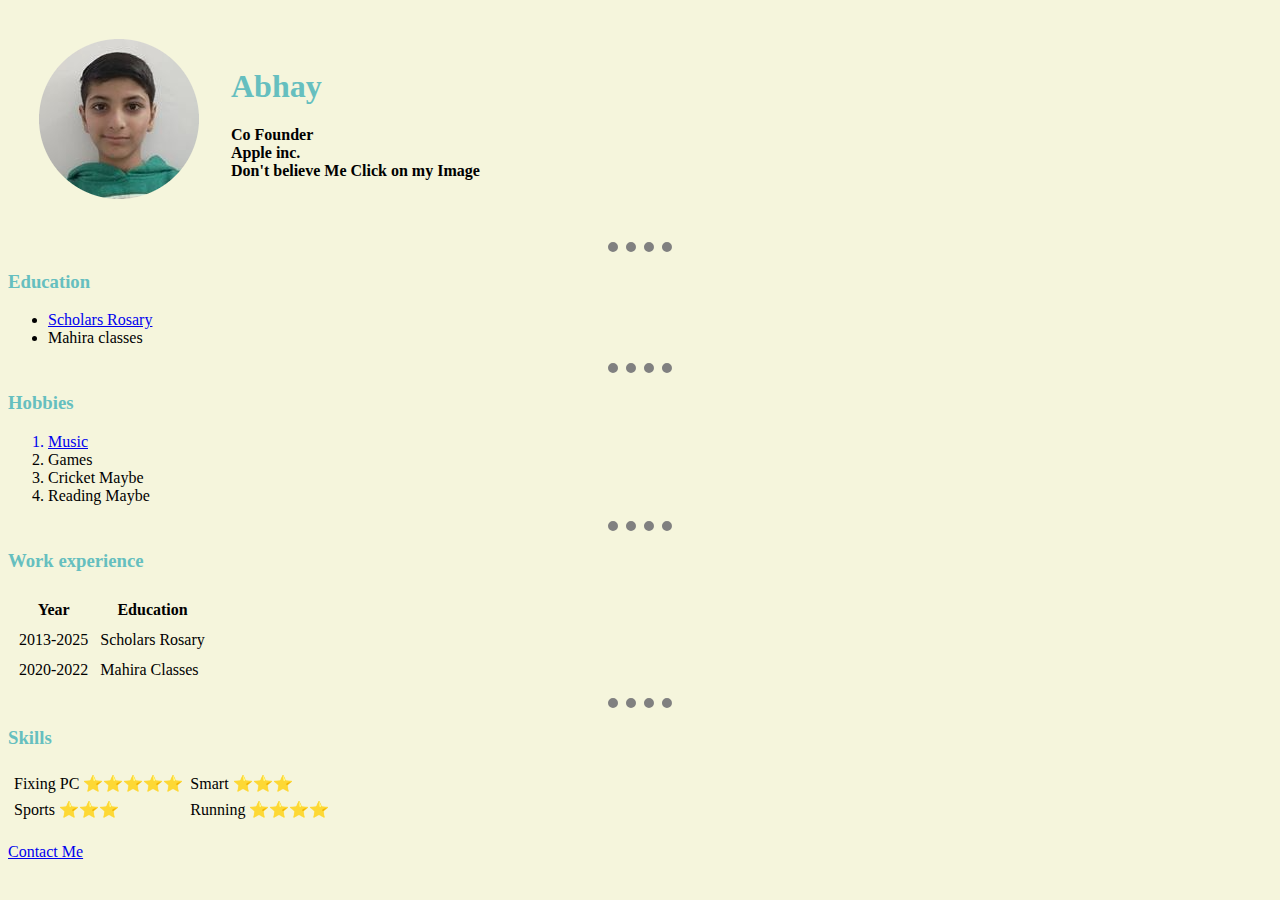
==== index.html @ 58e60ca2 "Update index.html" ====
<!DOCTYPE html>
<html lang="en">
<head>
    <title>Website LOL👍</title>
    <link rel="stylesheet" href="CSS/Styles.css">
</head>
<body>
    <table cellspacing="30">
        <tr>
            <td><a href="https://www.linkedin.com/in/abhay-batra-994174179/?originalSubdomain=in">
                <img src="Molad.png" alt="molad-img"></a>
            </td>
            <td><h1>Abhay</h1>
                <p style="font-family: futura;"><strong>Co Founder<br> Apple inc.<br>
                    Don't believe Me Click on my Image
            </strong></p></td>
        </tr>
    </table>
    <hr>
    <h3>Education</h3>
    <ul>
        <li><a href="http://scholarsrosary.co.in/pages/Pay_Fee_online.aspx">Scholars Rosary</a></li>
        <li>Mahira classes</li>
    </ul>

    <hr>
    <h3>Hobbies</h3>
    <ol>
        <a href="https://www.spotify.com"><li>Music</li></a>
        <li>Games</li>
        <li>Cricket Maybe</li>
        <li>Reading Maybe</li>
    </ol>
    <hr>
    <h3>Work experience</H3>
    <table cellspacing="10">
        <th>Year</th>
        <th>Education</th>
        <tr>
            <td>2013-2025</td><td>Scholars Rosary</td>
        </tr>
        <tr>
            <td>2020-2022</td><td>Mahira Classes</td>
        </tr>
    </table>
    <hr>
    <h3>Skills</h3>
    <table cellspacing="5">
        <tr>
            <td>Fixing PC ⭐⭐⭐⭐⭐</td>
            <td>Smart ⭐⭐⭐</td>
        </tr>
        <tr>
            <td>Sports ⭐⭐⭐</td>
            <td>Running ⭐⭐⭐⭐</td>
        </tr>
    </table>
    <br>
    <a href="Contacts.html">Contact Me</a>
</body>
</html>
---- CSS/Styles.css ----
body{background-color: beige;}
        hr {height: 0px; width: 5%;border-color: grey;border-right-style: none;
            border-left-style: none;border-bottom-style: none;border-top-style: dotted;
            border-width: 10px;
        }
h1 {color: #66BFBF;}
h3{color: #66BFBF;}
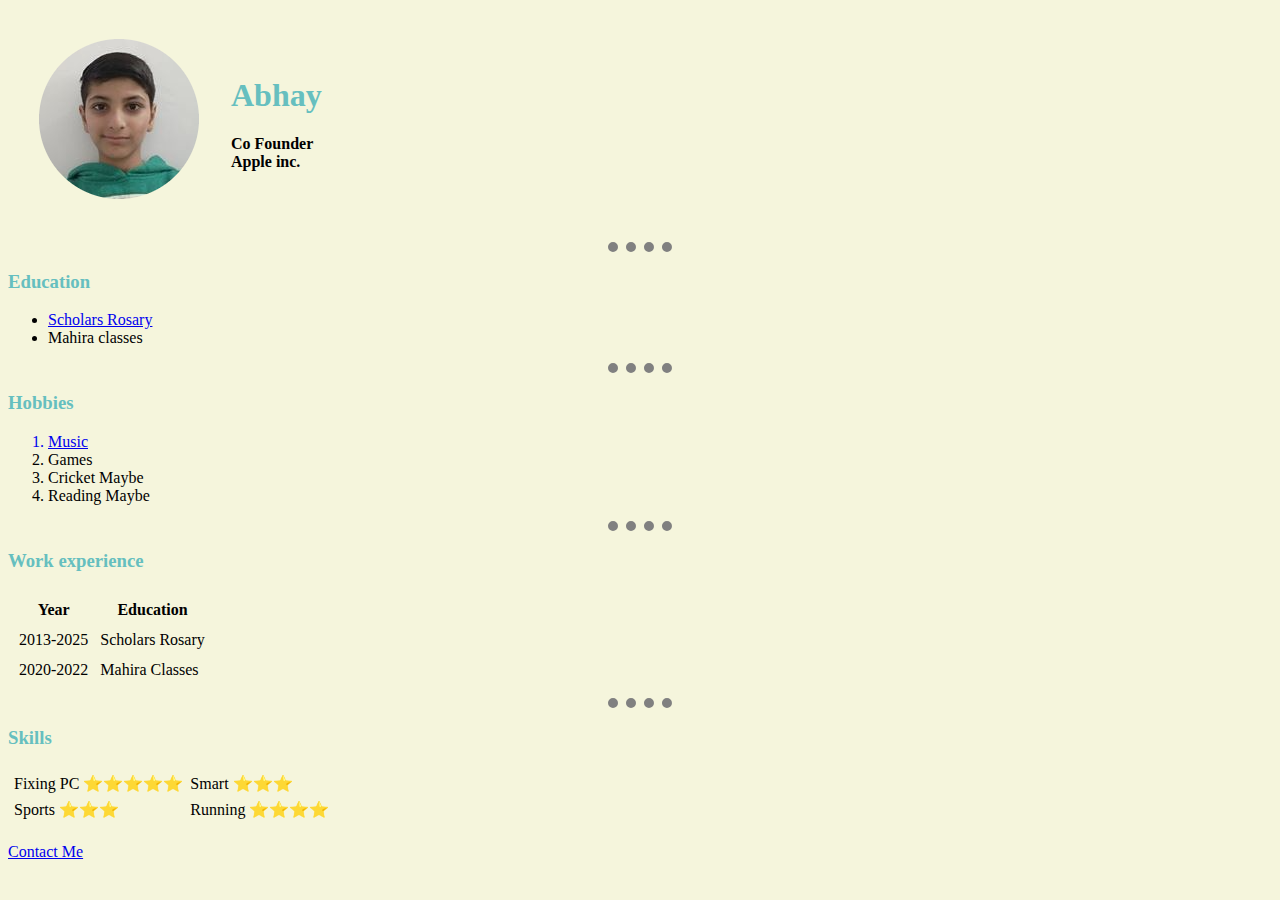
==== commit dcaa4e89: "Update index.html" ====
--- a/index.html
+++ b/index.html
@@ -12,7 +12,7 @@
             </td>
             <td><h1>Abhay</h1>
                 <p style="font-family: futura;"><strong>Co Founder<br> Apple inc.<br>
-                    Don't believe Me Click on my Image
+            
             </strong></p></td>
         </tr>
     </table>
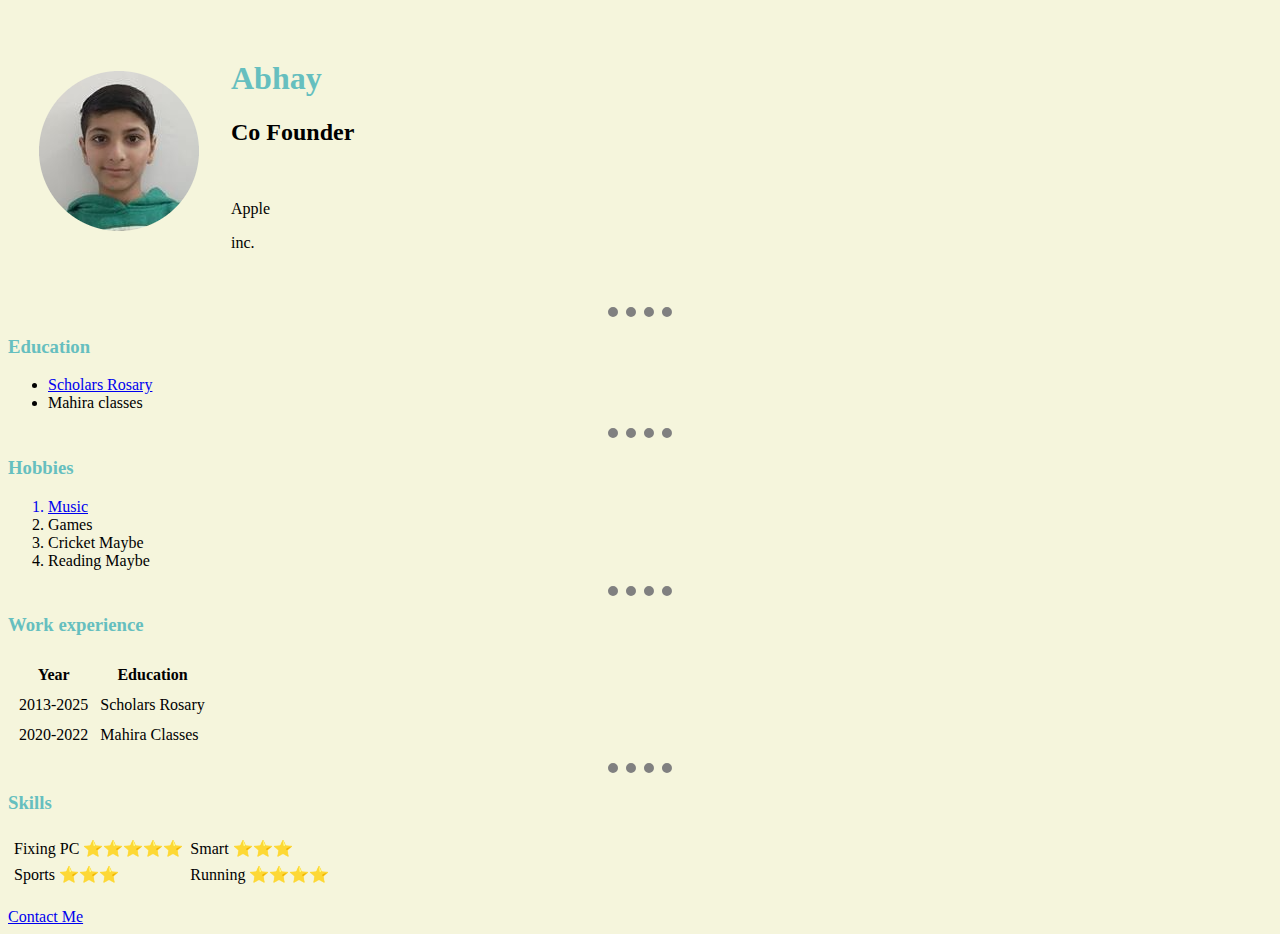
==== commit 14e949e8: "Update index.html" ====
--- a/index.html
+++ b/index.html
@@ -11,9 +11,9 @@
                 <img src="Molad.png" alt="molad-img"></a>
             </td>
             <td><h1>Abhay</h1>
-                <p style="font-family: futura;"><strong>Co Founder<br> Apple inc.<br>
+                <p style="font-family: futura;"><strong><h2>Co Founder</h2>    </strong><br> <p style="font-color: white;">Apple</p> inc.<br>
             
-            </strong></p></td>
+           </p></td>
         </tr>
     </table>
     <hr>
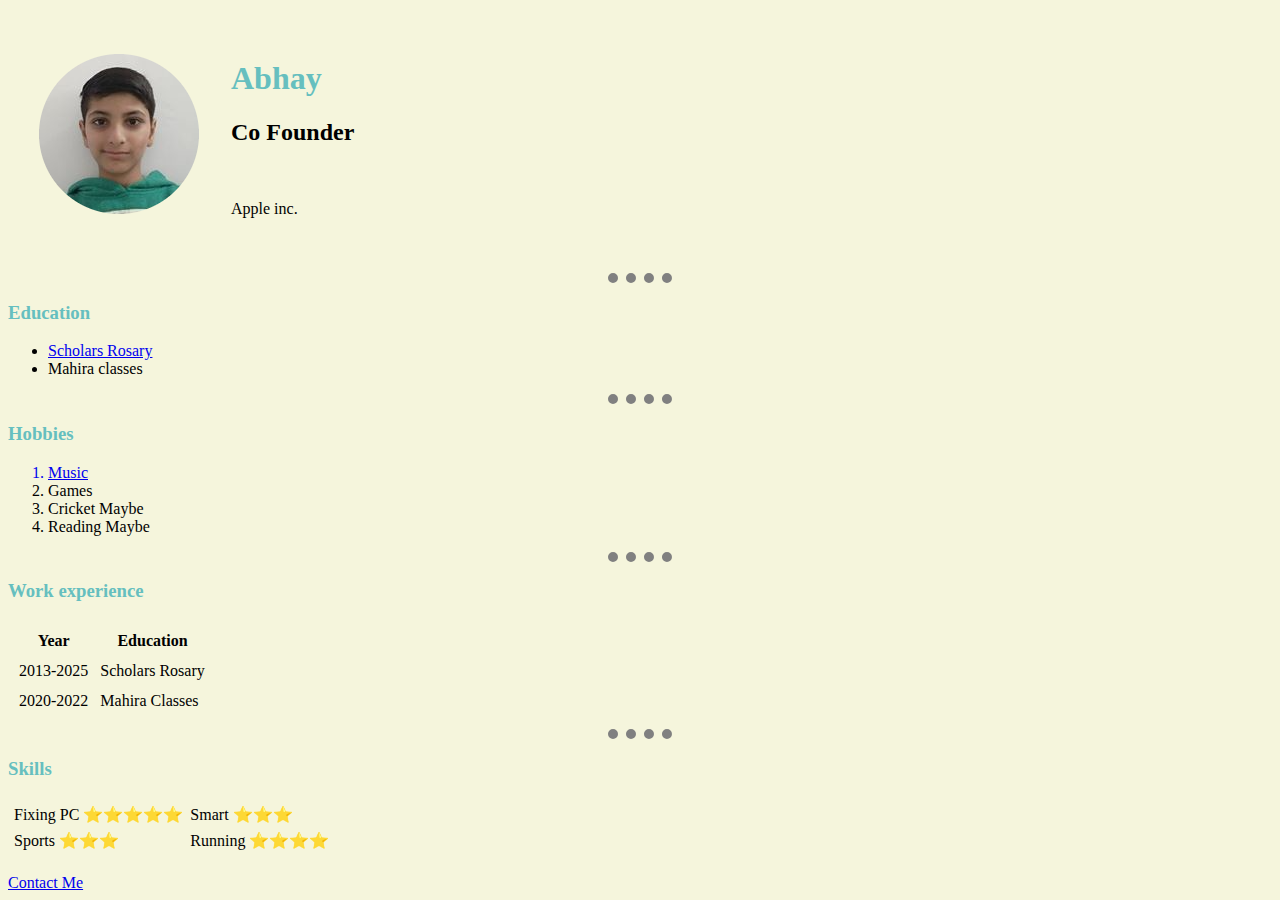
==== commit dd21e6c2: "Update index.html" ====
--- a/index.html
+++ b/index.html
@@ -11,7 +11,7 @@
                 <img src="Molad.png" alt="molad-img"></a>
             </td>
             <td><h1>Abhay</h1>
-                <p style="font-family: futura;"><strong><h2>Co Founder</h2>    </strong><br> <p style="font-color: white;">Apple</p> inc.<br>
+                <p style="font-family: futura;"><strong><h2>Co Founder</h2>    </strong><br> <p style="font-color: white;">Apple inc.<br></p>
             
            </p></td>
         </tr>
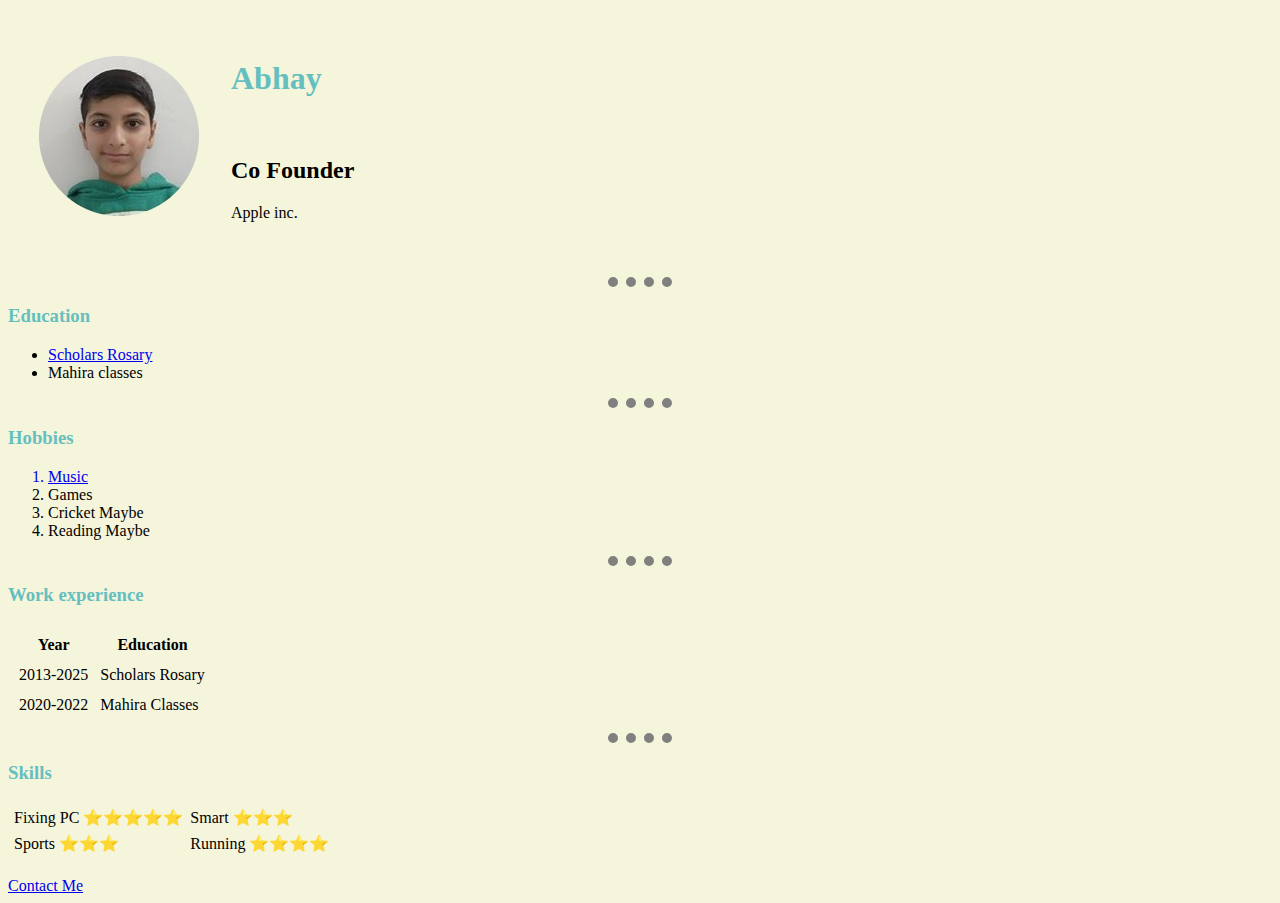
==== commit e0de9cbe: "Update index.html" ====
--- a/index.html
+++ b/index.html
@@ -10,8 +10,8 @@
             <td><a href="https://www.linkedin.com/in/abhay-batra-994174179/?originalSubdomain=in">
                 <img src="Molad.png" alt="molad-img"></a>
             </td>
-            <td><h1>Abhay</h1>
-                <p style="font-family: futura;"><strong><h2>Co Founder</h2>    </strong><br> <p style="font-color: white;">Apple inc.<br></p>
+            <td><h1>Abhay</h1><br>
+                <p style="font-family: futura;"><strong><h2>Co Founder</h2>    </strong> Apple inc.<br>
             
            </p></td>
         </tr>
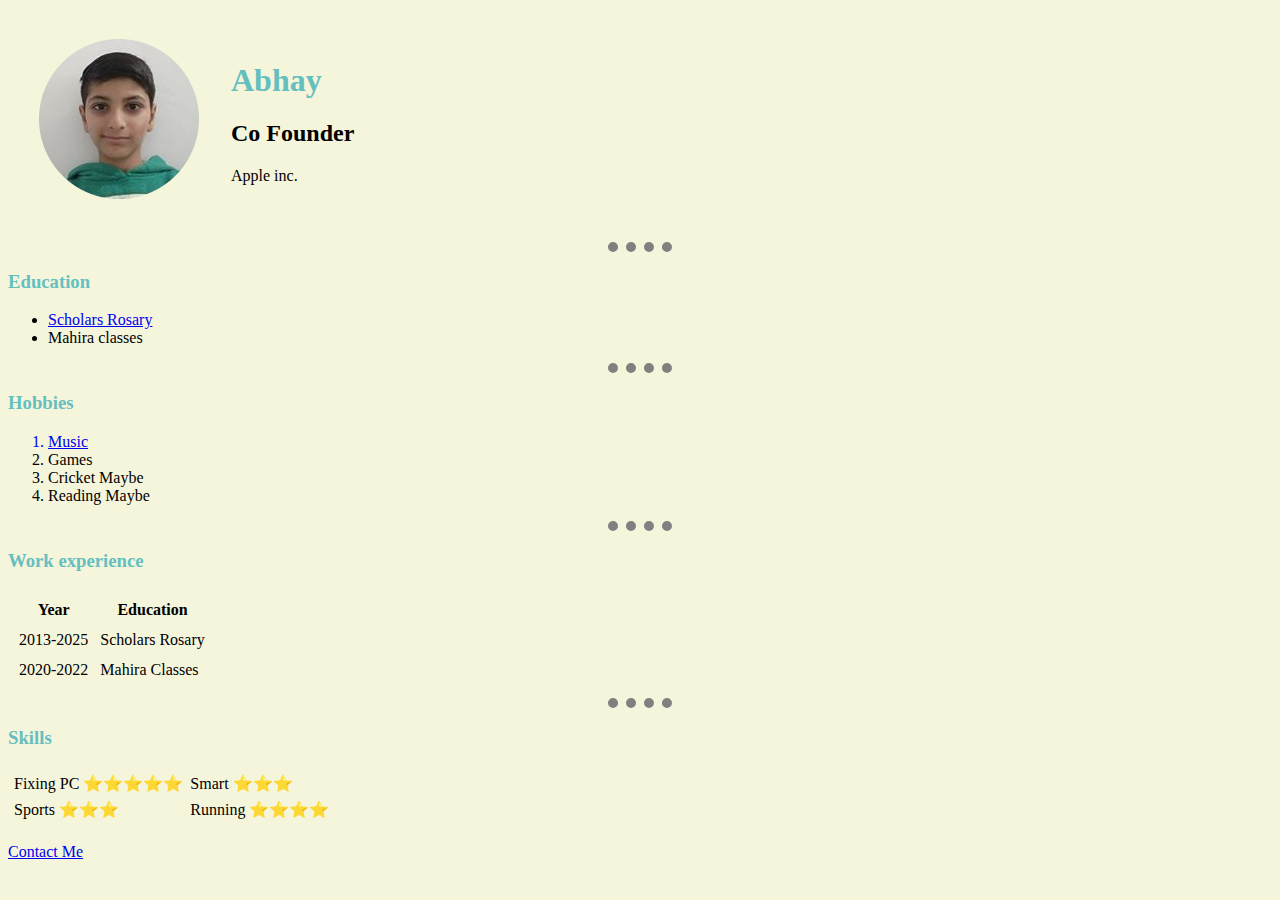
==== commit f3d23b95: "Update index.html" ====
--- a/index.html
+++ b/index.html
@@ -10,7 +10,7 @@
             <td><a href="https://www.linkedin.com/in/abhay-batra-994174179/?originalSubdomain=in">
                 <img src="Molad.png" alt="molad-img"></a>
             </td>
-            <td><h1>Abhay</h1><br>
+            <td><h1>Abhay</h1>
                 <p style="font-family: futura;"><strong><h2>Co Founder</h2>    </strong> Apple inc.<br>
             
            </p></td>
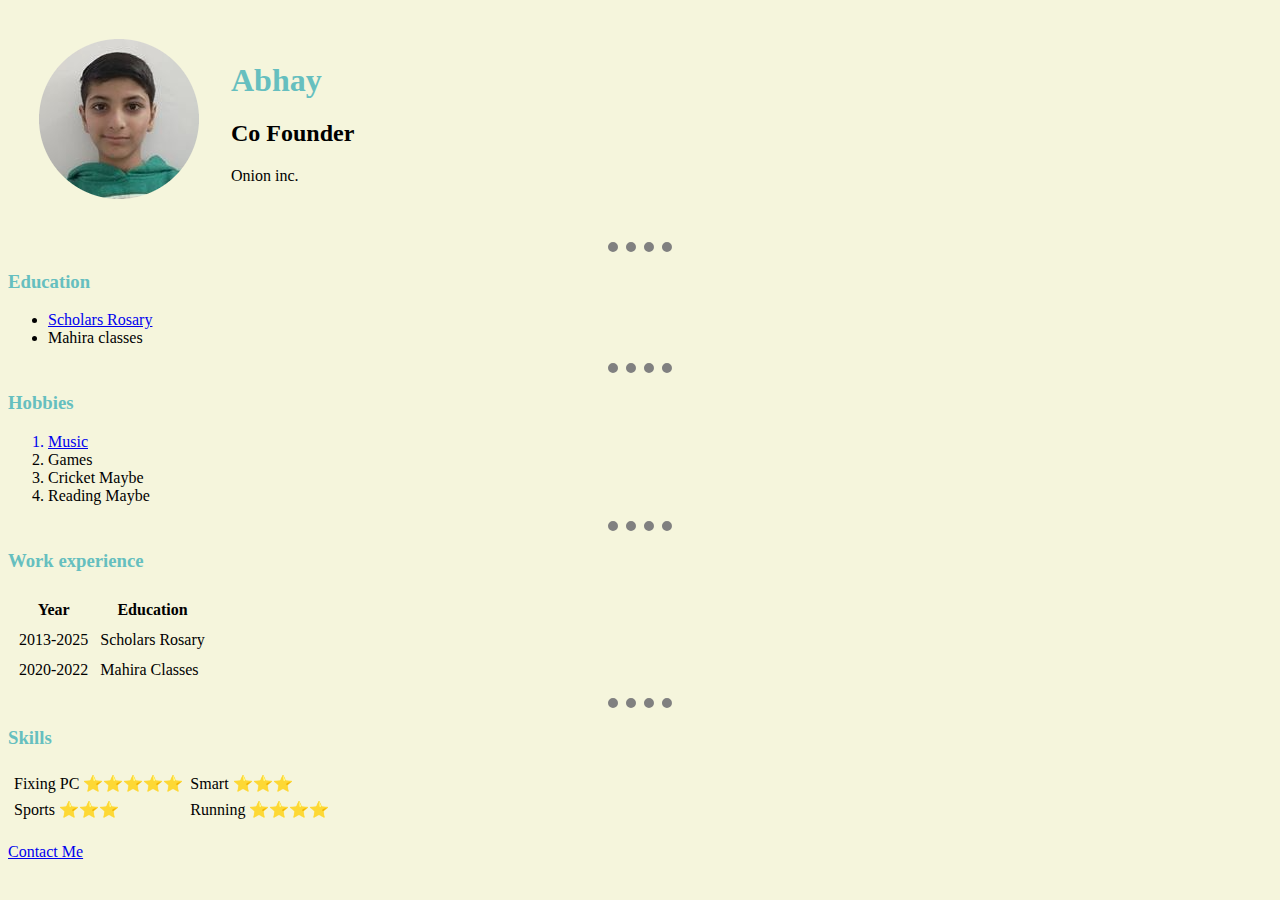
==== commit 20f65310: "Update index.html" ====
--- a/index.html
+++ b/index.html
@@ -11,7 +11,7 @@
                 <img src="Molad.png" alt="molad-img"></a>
             </td>
             <td><h1>Abhay</h1>
-                <p style="font-family: futura;"><strong><h2>Co Founder</h2>    </strong> Apple inc.<br>
+                <p style="font-family: futura;"><strong><h2>Co Founder</h2>    </strong> Onion inc.<br>
             
            </p></td>
         </tr>
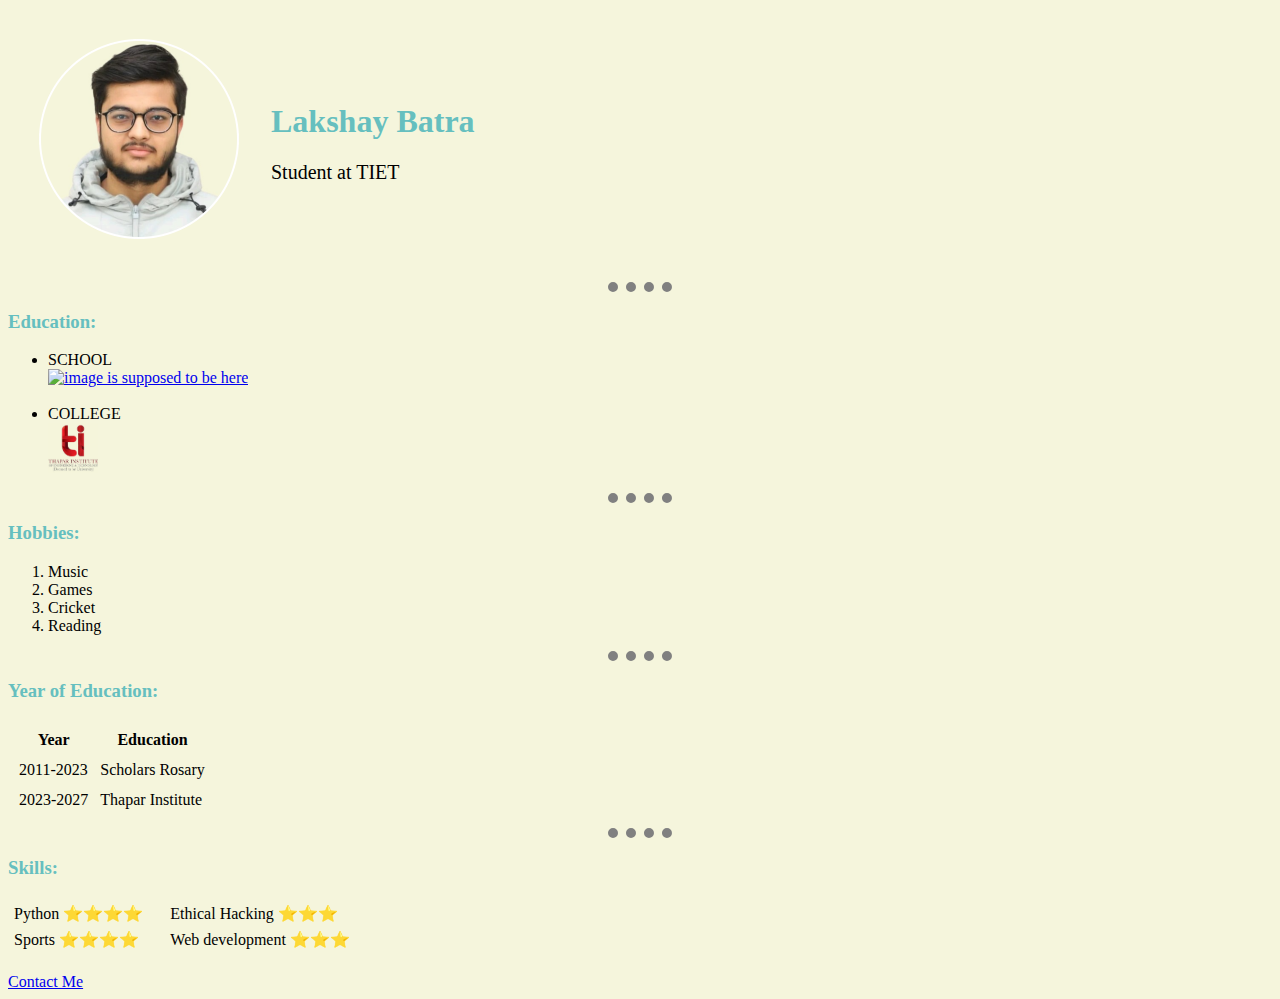
==== commit 90bc492f: "Add files via upload" ====
--- a/index.html
+++ b/index.html
@@ -1,58 +1,58 @@
 <!DOCTYPE html>
 <html lang="en">
 <head>
-    <title>Website LOL👍</title>
+    <title>Website</title>
     <link rel="stylesheet" href="CSS/Styles.css">
 </head>
 <body>
     <table cellspacing="30">
         <tr>
-            <td><a href="https://www.linkedin.com/in/abhay-batra-994174179/?originalSubdomain=in">
-                <img src="Molad.png" alt="molad-img"></a>
+            <td><a href="https://www.linkedin.com/in/lakshay-batra-855a4a288/">
+                <img src="PIC.png" alt="pic-img" height="200" width="200"></a>
             </td>
-            <td><h1>Abhay</h1>
-                <p style="font-family: futura;"><strong><h2>Co Founder</h2>    </strong> Onion inc.<br>
+            <td><h1>Lakshay Batra</h1>
+                <p><span style="font-size: 20px;">Student at TIET</span></p>
             
-           </p></td>
+            </td>
         </tr>
     </table>
     <hr>
-    <h3>Education</h3>
+    <h3>Education:</h3>
     <ul>
-        <li><a href="http://scholarsrosary.co.in/pages/Pay_Fee_online.aspx">Scholars Rosary</a></li>
-        <li>Mahira classes</li>
+        <li>SCHOOL<br><a href="http://www.scholarsrosary.co.in/pages/AboutSr.aspx"><img src="http://scholarsrosary.co.in/Images/logo.png" alt="image is supposed to be here" height="50" width="50"></a></li>
+        <br><li>COLLEGE<br><a href="http://thapar.edu"><img src="TIET.jpg" height="50" width="50"></a></li>
     </ul>
 
     <hr>
-    <h3>Hobbies</h3>
+    <h3>Hobbies:</h3>
     <ol>
-        <a href="https://www.spotify.com"><li>Music</li></a>
+        <li>Music</li>
         <li>Games</li>
-        <li>Cricket Maybe</li>
-        <li>Reading Maybe</li>
+        <li>Cricket</li>
+        <li>Reading</li>
     </ol>
     <hr>
-    <h3>Work experience</H3>
+    <h3>Year of Education:</H3>
     <table cellspacing="10">
         <th>Year</th>
         <th>Education</th>
         <tr>
-            <td>2013-2025</td><td>Scholars Rosary</td>
+            <td>2011-2023</td><td>Scholars Rosary</td>
         </tr>
         <tr>
-            <td>2020-2022</td><td>Mahira Classes</td>
+            <td>2023-2027</td><td>Thapar Institute</td>
         </tr>
     </table>
     <hr>
-    <h3>Skills</h3>
+    <h3>Skills:</h3>
     <table cellspacing="5">
         <tr>
-            <td>Fixing PC ⭐⭐⭐⭐⭐</td>
-            <td>Smart ⭐⭐⭐</td>
+            <td>Python ⭐⭐⭐⭐ &nbsp;&nbsp;&nbsp;&nbsp;</td>
+            <td>Ethical Hacking ⭐⭐⭐</td>
         </tr>
         <tr>
-            <td>Sports ⭐⭐⭐</td>
-            <td>Running ⭐⭐⭐⭐</td>
+            <td>Sports ⭐⭐⭐⭐</td>
+            <td>Web development ⭐⭐⭐</td>
         </tr>
     </table>
     <br>
--- a/CSS/Styles.css
+++ b/CSS/Styles.css
@@ -5,3 +5,4 @@
         }
 h1 {color: #66BFBF;}
 h3{color: #66BFBF;}
+h2{font-weight: normal;}